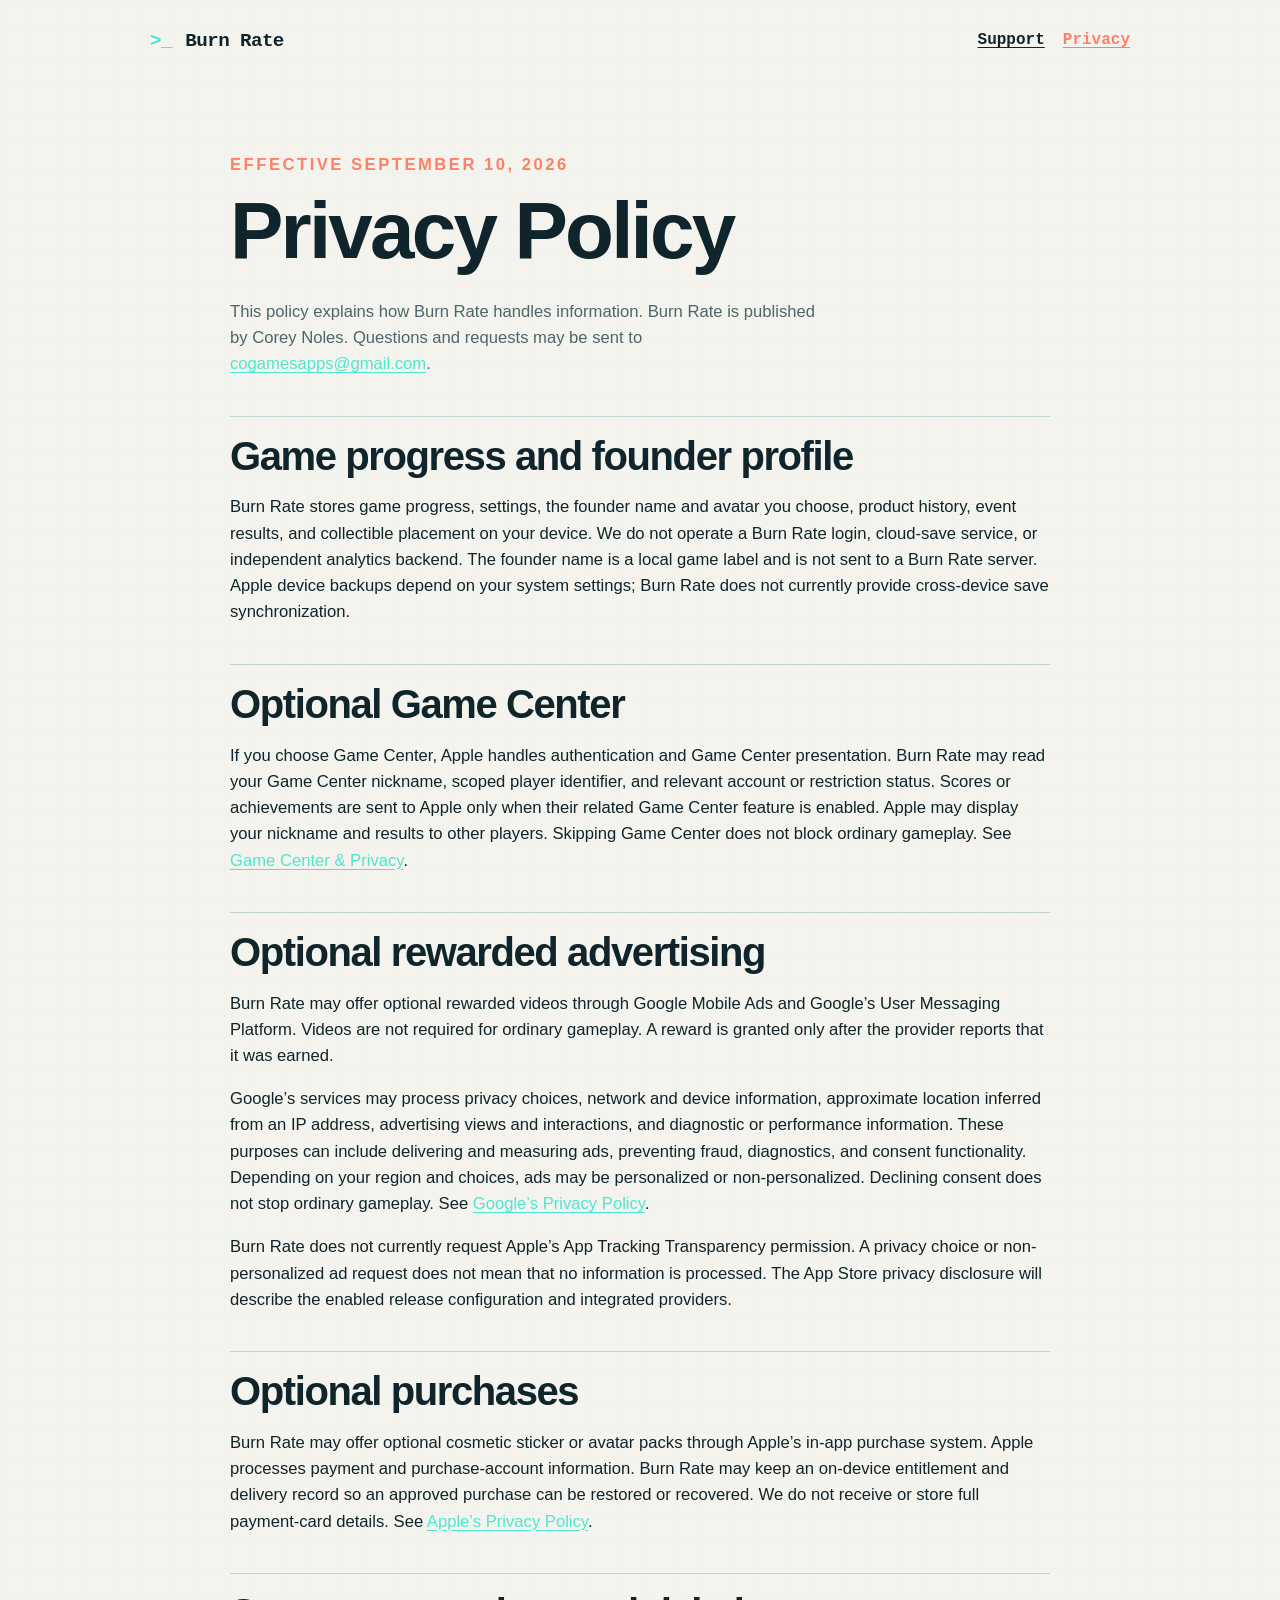
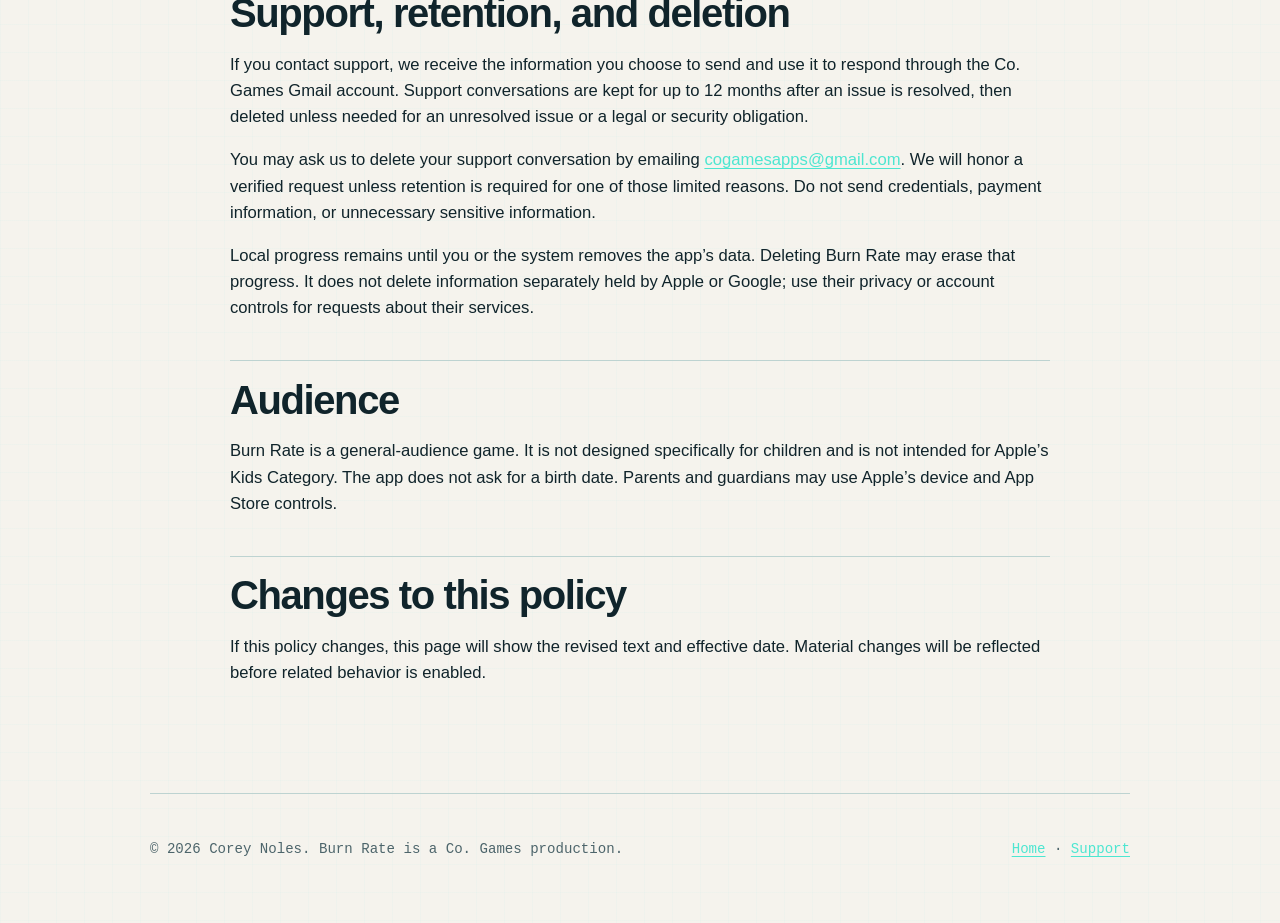
==== privacy.html @ 153fd14a "Publish Burn Rate support and privacy pages" ====
<!doctype html>
<html lang="en">
<head>
  <meta charset="utf-8">
  <meta name="viewport" content="width=device-width, initial-scale=1">
  <meta name="theme-color" content="#07131c">
  <meta name="description" content="Privacy Policy for Burn Rate on iPhone.">
  <title>Burn Rate Privacy Policy</title>
  <link rel="stylesheet" href="styles.css">
</head>
<body>
  <header class="site-header">
    <a class="brand" href="index.html" aria-label="Burn Rate home">Burn Rate</a>
    <nav aria-label="Main navigation"><a href="support.html">Support</a><a aria-current="page" href="privacy.html">Privacy</a></nav>
  </header>
  <main class="document">
    <p class="eyebrow">Effective September 10, 2026</p>
    <h1>Privacy Policy</h1>
    <p class="lede">This policy explains how Burn Rate handles information. Burn Rate is published by Corey Noles. Questions and requests may be sent to <a href="mailto:cogamesapps@gmail.com?subject=Burn%20Rate%20privacy">cogamesapps@gmail.com</a>.</p>

    <h2>Game progress and founder profile</h2>
    <p>Burn Rate stores game progress, settings, the founder name and avatar you choose, product history, event results, and collectible placement on your device. We do not operate a Burn Rate login, cloud-save service, or independent analytics backend. The founder name is a local game label and is not sent to a Burn Rate server. Apple device backups depend on your system settings; Burn Rate does not currently provide cross-device save synchronization.</p>

    <h2>Optional Game Center</h2>
    <p>If you choose Game Center, Apple handles authentication and Game Center presentation. Burn Rate may read your Game Center nickname, scoped player identifier, and relevant account or restriction status. Scores or achievements are sent to Apple only when their related Game Center feature is enabled. Apple may display your nickname and results to other players. Skipping Game Center does not block ordinary gameplay. See <a href="https://www.apple.com/legal/privacy/data/en/game-center/">Game Center &amp; Privacy</a>.</p>

    <h2>Optional rewarded advertising</h2>
    <p>Burn Rate may offer optional rewarded videos through Google Mobile Ads and Google’s User Messaging Platform. Videos are not required for ordinary gameplay. A reward is granted only after the provider reports that it was earned.</p>
    <p>Google’s services may process privacy choices, network and device information, approximate location inferred from an IP address, advertising views and interactions, and diagnostic or performance information. These purposes can include delivering and measuring ads, preventing fraud, diagnostics, and consent functionality. Depending on your region and choices, ads may be personalized or non-personalized. Declining consent does not stop ordinary gameplay. See <a href="https://policies.google.com/privacy">Google’s Privacy Policy</a>.</p>
    <p>Burn Rate does not currently request Apple’s App Tracking Transparency permission. A privacy choice or non-personalized ad request does not mean that no information is processed. The App Store privacy disclosure will describe the enabled release configuration and integrated providers.</p>

    <h2>Optional purchases</h2>
    <p>Burn Rate may offer optional cosmetic sticker or avatar packs through Apple’s in-app purchase system. Apple processes payment and purchase-account information. Burn Rate may keep an on-device entitlement and delivery record so an approved purchase can be restored or recovered. We do not receive or store full payment-card details. See <a href="https://www.apple.com/legal/privacy/">Apple’s Privacy Policy</a>.</p>

    <h2>Support, retention, and deletion</h2>
    <p>If you contact support, we receive the information you choose to send and use it to respond through the Co. Games Gmail account. Support conversations are kept for up to 12 months after an issue is resolved, then deleted unless needed for an unresolved issue or a legal or security obligation.</p>
    <p>You may ask us to delete your support conversation by emailing <a href="mailto:cogamesapps@gmail.com?subject=Burn%20Rate%20deletion%20request">cogamesapps@gmail.com</a>. We will honor a verified request unless retention is required for one of those limited reasons. Do not send credentials, payment information, or unnecessary sensitive information.</p>
    <p>Local progress remains until you or the system removes the app’s data. Deleting Burn Rate may erase that progress. It does not delete information separately held by Apple or Google; use their privacy or account controls for requests about their services.</p>

    <h2>Audience</h2>
    <p>Burn Rate is a general-audience game. It is not designed specifically for children and is not intended for Apple’s Kids Category. The app does not ask for a birth date. Parents and guardians may use Apple’s device and App Store controls.</p>

    <h2>Changes to this policy</h2>
    <p>If this policy changes, this page will show the revised text and effective date. Material changes will be reflected before related behavior is enabled.</p>
  </main>
  <footer><p>© 2026 Corey Noles. Burn Rate is a Co. Games production.</p><p><a href="index.html">Home</a> · <a href="support.html">Support</a></p></footer>
</body>
</html>
---- styles.css ----
:root {
  color-scheme: dark light;
  --bg: #07131c;
  --panel: #0d202c;
  --panel-strong: #122b38;
  --ink: #eef8f4;
  --muted: #a9c0c4;
  --cyan: #4de6d1;
  --coral: #ff8066;
  --line: #274551;
  --shadow: #02080c88;
}
* { box-sizing: border-box; }
html { background: var(--bg); color: var(--ink); font-family: ui-monospace, SFMono-Regular, Menlo, Monaco, Consolas, monospace; line-height: 1.58; }
body { margin: 0; min-width: 280px; background-image: linear-gradient(#4de6d108 1px, transparent 1px), linear-gradient(90deg, #4de6d108 1px, transparent 1px); background-size: 28px 28px; }
a { color: var(--cyan); text-underline-offset: .2em; }
a:hover { color: var(--coral); }
a:focus-visible { outline: 3px solid var(--coral); outline-offset: 4px; border-radius: 3px; }
.site-header, main, footer { width: min(980px, calc(100% - 38px)); margin-inline: auto; }
.site-header { min-height: 82px; display: flex; align-items: center; justify-content: space-between; gap: 20px; }
.brand { color: var(--ink); font-size: 1.2rem; font-weight: 900; letter-spacing: -.03em; text-decoration: none; }
.brand::before { content: ">_"; margin-right: .7em; color: var(--cyan); }
nav { display: flex; flex-wrap: wrap; justify-content: flex-end; gap: 18px; font-weight: 800; }
nav a { color: var(--ink); }
nav a[aria-current="page"] { color: var(--coral); }
.hero { min-height: 520px; display: grid; align-content: center; margin-top: 16px; padding: clamp(36px, 8vw, 82px); overflow: hidden; border: 1px solid var(--line); border-radius: 30px; background: radial-gradient(circle at 82% 18%, #4de6d124, transparent 34%), linear-gradient(145deg, var(--panel-strong), var(--panel)); box-shadow: 0 24px 70px var(--shadow); }
.eyebrow { margin: 0 0 10px; color: var(--coral); font-size: .78rem; font-weight: 900; letter-spacing: .15em; text-transform: uppercase; }
h1, h2, h3 { margin: 0; font-family: -apple-system, BlinkMacSystemFont, "Segoe UI", sans-serif; font-weight: 900; line-height: 1.08; letter-spacing: -.035em; }
h1 { max-width: 13ch; font-size: clamp(3rem, 9vw, 6.2rem); }
h2 { margin-top: 2.4rem; font-size: clamp(1.65rem, 4vw, 2.5rem); }
h3 { margin-top: 1.6rem; font-size: 1.2rem; }
.lede { max-width: 64ch; margin: 24px 0 0; color: var(--muted); font-size: clamp(1.05rem, 2vw, 1.28rem); }
.status { width: fit-content; margin-top: 28px; padding: 9px 14px; border: 1px solid var(--cyan); border-radius: 999px; color: var(--cyan); font-weight: 900; }
.document { max-width: 820px; padding: 70px 0 90px; }
.document h1 { max-width: none; font-size: clamp(2.7rem, 8vw, 5rem); }
.document h2 { padding-top: 1.1rem; border-top: 1px solid var(--line); }
.document p, .document li { font-family: -apple-system, BlinkMacSystemFont, "Segoe UI", sans-serif; font-size: 1.04rem; }
.notice { margin: 34px 0; padding: 20px 22px; border: 1px solid var(--coral); border-radius: 16px; background: var(--panel); }
footer { display: flex; justify-content: space-between; gap: 24px; padding: 30px 0 48px; border-top: 1px solid var(--line); color: var(--muted); font-size: .88rem; }
@media (prefers-color-scheme: light) {
  :root { --bg: #f5f3ed; --panel: #ffffff; --panel-strong: #e6f5f1; --ink: #10242b; --muted: #4d656b; --line: #bdd3d1; --shadow: #17333b20; }
}
@media (max-width: 650px) {
  .site-header, main, footer { width: min(100% - 26px, 980px); }
  .site-header { align-items: flex-start; padding: 17px 0; }
  nav { gap: 12px; padding-top: 3px; }
  .hero { min-height: 440px; padding: 40px 26px; border-radius: 22px; }
  .document { padding: 50px 3px 70px; }
  footer { display: block; }
}
@media (prefers-reduced-motion: reduce) { *, *::before, *::after { scroll-behavior: auto !important; } }
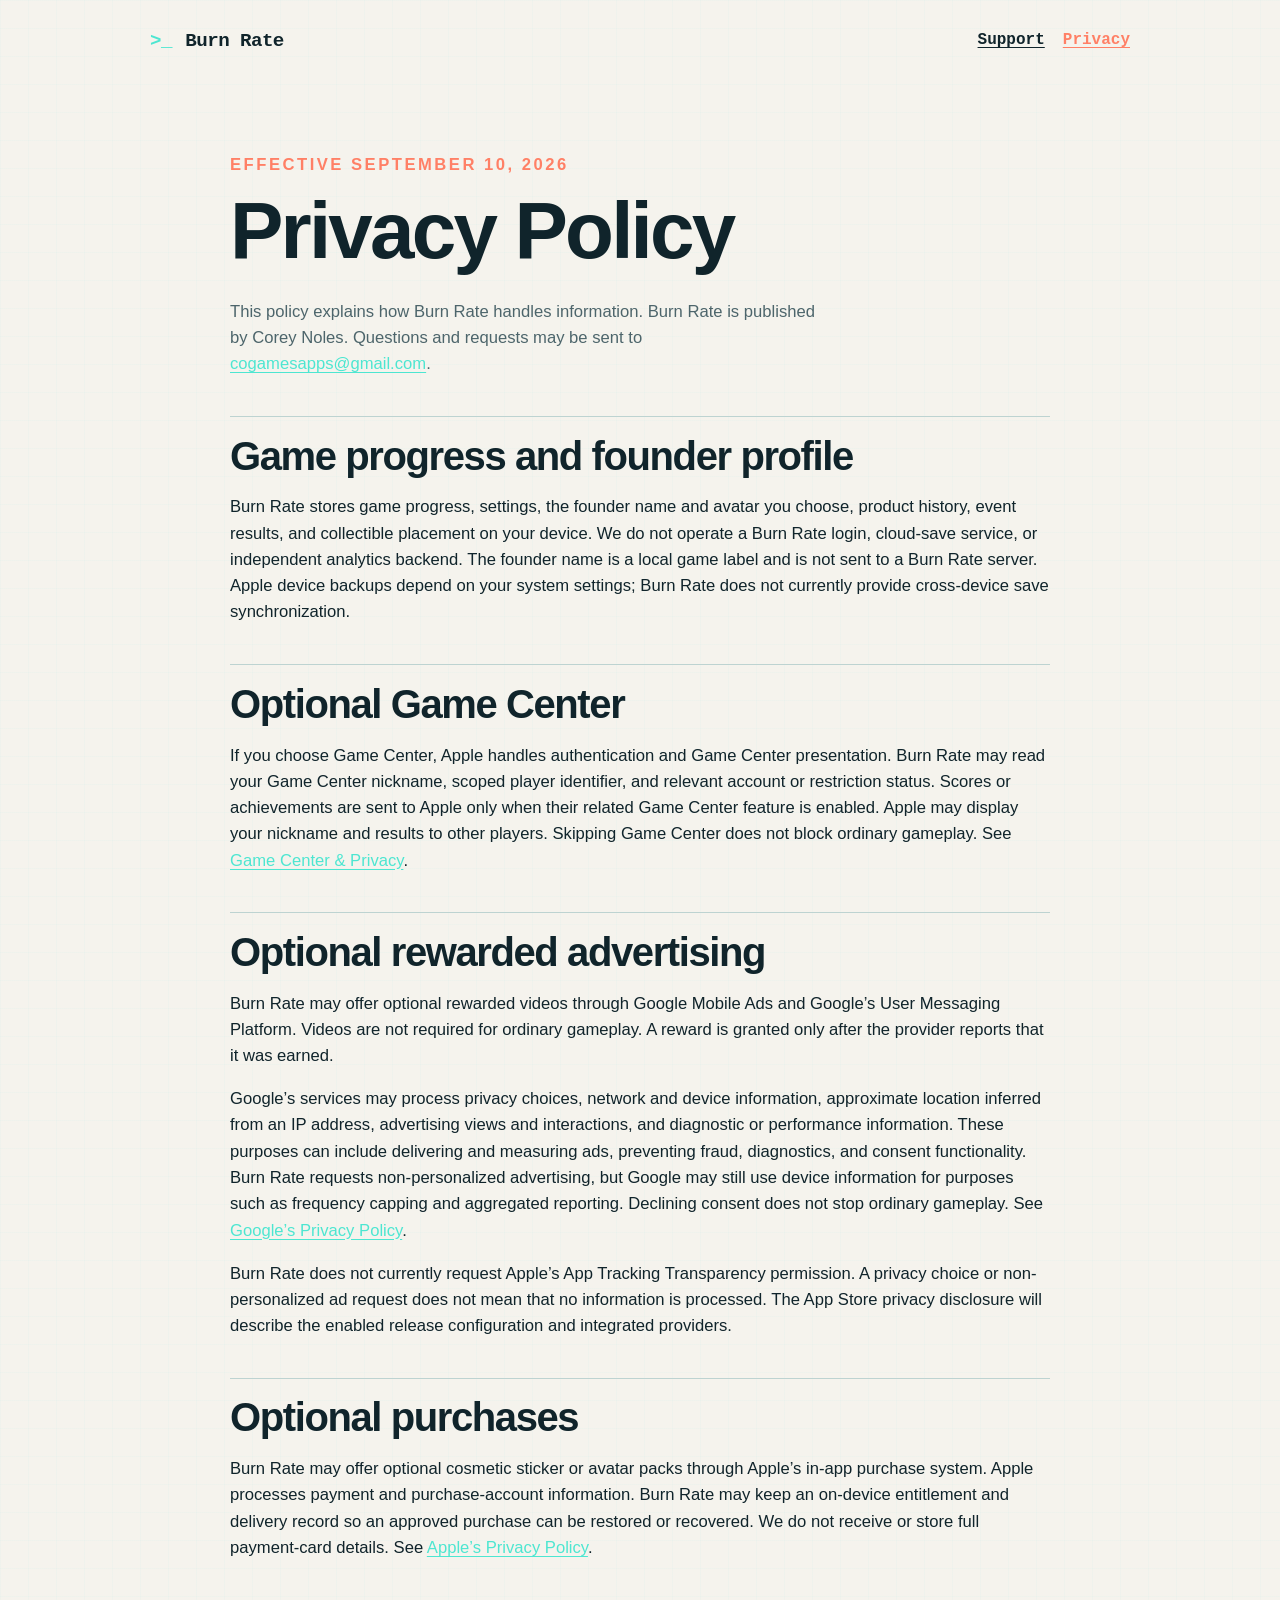
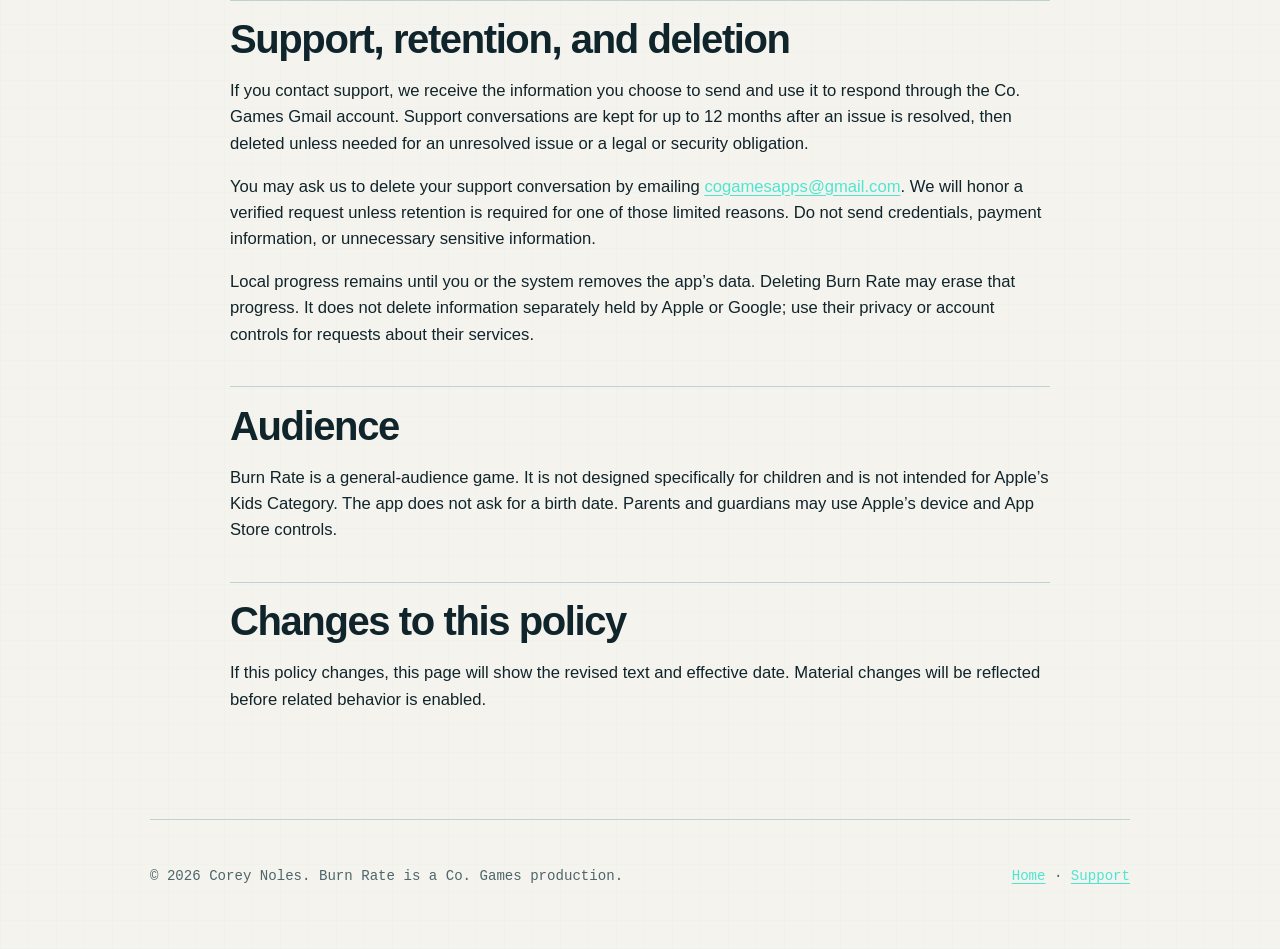
==== commit 9970764b: "Add fail-closed rewarded ad control" ====
--- a/privacy.html
+++ b/privacy.html
@@ -26,7 +26,7 @@
 
     <h2>Optional rewarded advertising</h2>
     <p>Burn Rate may offer optional rewarded videos through Google Mobile Ads and Google’s User Messaging Platform. Videos are not required for ordinary gameplay. A reward is granted only after the provider reports that it was earned.</p>
-    <p>Google’s services may process privacy choices, network and device information, approximate location inferred from an IP address, advertising views and interactions, and diagnostic or performance information. These purposes can include delivering and measuring ads, preventing fraud, diagnostics, and consent functionality. Depending on your region and choices, ads may be personalized or non-personalized. Declining consent does not stop ordinary gameplay. See <a href="https://policies.google.com/privacy">Google’s Privacy Policy</a>.</p>
+    <p>Google’s services may process privacy choices, network and device information, approximate location inferred from an IP address, advertising views and interactions, and diagnostic or performance information. These purposes can include delivering and measuring ads, preventing fraud, diagnostics, and consent functionality. Burn Rate requests non-personalized advertising, but Google may still use device information for purposes such as frequency capping and aggregated reporting. Declining consent does not stop ordinary gameplay. See <a href="https://policies.google.com/privacy">Google’s Privacy Policy</a>.</p>
     <p>Burn Rate does not currently request Apple’s App Tracking Transparency permission. A privacy choice or non-personalized ad request does not mean that no information is processed. The App Store privacy disclosure will describe the enabled release configuration and integrated providers.</p>
 
     <h2>Optional purchases</h2>
